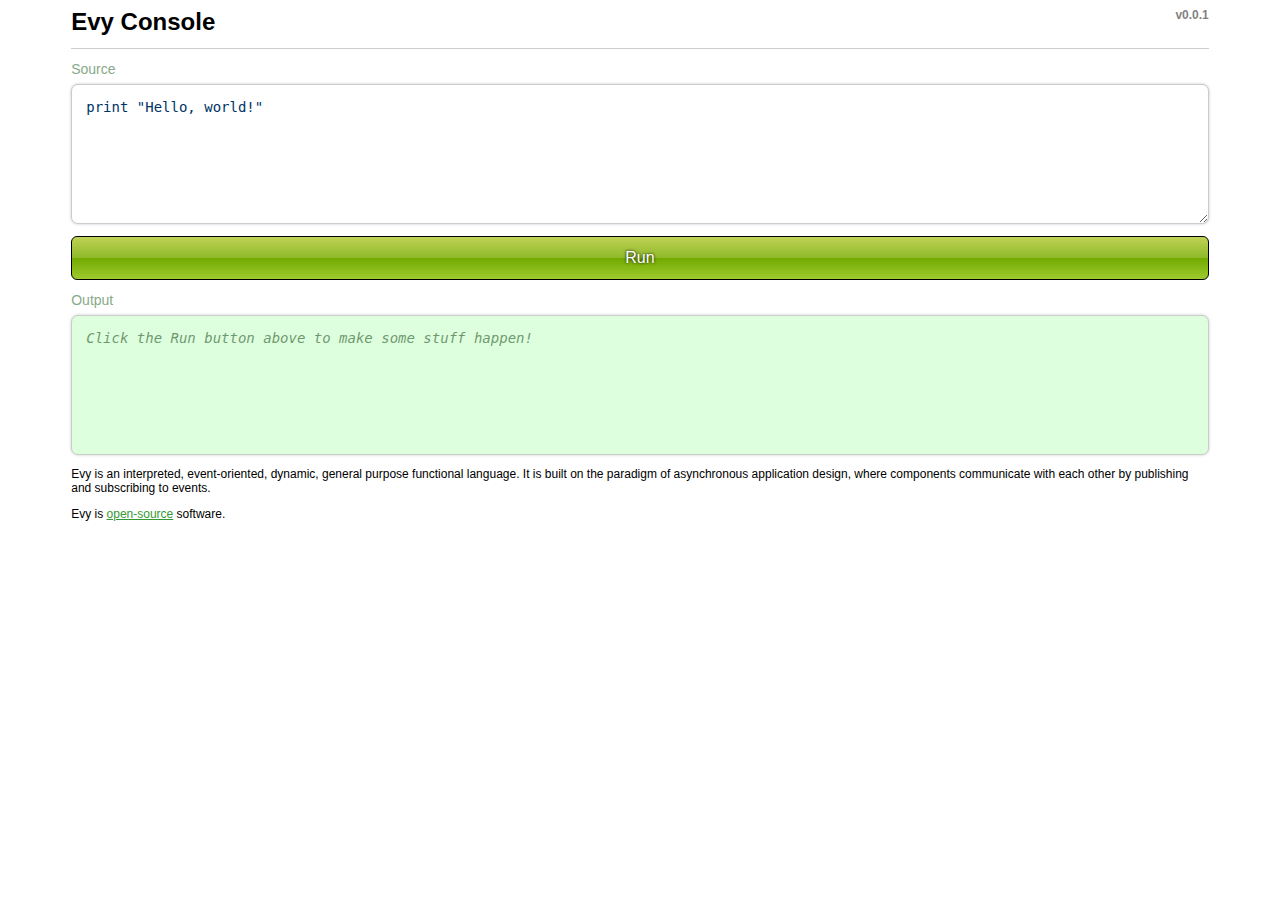
==== implementation/js/index.html @ dc4d90fa "Wired everything back together properly." ====
<!DOCTYPE html>
<html lang="en_US">

  <head>

    <title>Evy Console</title>
    
    <link rel="stylesheet" href="css/structure.css"/>
    <link rel="stylesheet" href="css/colors.css"/>

  </head>
  <body>

    <h1>
      Evy Console
      <span class="version">v0.0.1</span>
    </h1>

    <form id="code" method="get" action="?">
      <label for="source">Source</label>
      <textarea id="source">print "Hello, world!"</textarea>
      <button type="submit" id="run">Run</button>
      <label for="output">Output</label>
      <pre id="output"><em>Click the Run button above to make some stuff happen!</em></pre>
      <div id="time-elapsed"></div>
    </form>
    
    <div class="footer">
      <p>Evy is an interpreted, event-oriented, dynamic, general purpose functional language. It is built on the paradigm of asynchronous application design, where components communicate with each other by publishing and subscribing to events.</p>
      <p>Evy is <a href="https://github.com/twuni/evy">open-source</a> software.</p>
    </div>

    <script src="js/cache.js"></script>
    <script src="js/enumeration.js"></script>
    <script src="js/logging.js"></script>
    <script src="js/collections.js"></script>
    <script src="js/statements.js"></script>
    <script src="js/parser.js"></script>
    <script src="js/tree.js"></script>
    <script src="js/evy.js"></script>
    <script src="js/events/all.js"></script>

    <script>

      document.getElementById("code").addEventListener( "submit", function( event ) {

        event.preventDefault();

        var source = document.getElementById("source").value;
        var output = document.getElementById("output");

        output.innerText = "";

        var before = new Date().getTime();
        var program = new Evy( source );
        program.unsubscribe( "print" );
        program.subscribe( "print", function() {
          output.innerText += arguments[0][0] + "\n";
        } );
        program.execute();
        var after = new Date().getTime();
        
        if( !output.innerText ) {
          output.innerHTML = "<em>No output</em>";
        }
        
        document.getElementById("time-elapsed").innerText = "Executed in " + ( after - before ) + " ms."

      } );

    </script>

  </body>

</html>
---- implementation/js/css/structure.css ----
body {
  font: 14px Arial, Helvetica, sans-serif;
}

h1 {
  width: 90%;
  margin: 0 auto 12px;
  padding: 0 0 12px;
  font-size: 24px;
  border-style: solid;
  border-width: 0 0 1px 0;
  position: relative;
}

h1 .version {
  position: absolute;
  top: 0;
  right: 0;
  font-size: 12px;
}

label {
  display: block;
  width: 90%;
  margin: 0 auto;
}

textarea, #output {
  display: block;
  padding: 1em;
  margin: 0.5em auto;
  width: 90%;
  height: 10em;
  box-sizing: border-box;
  border-radius: 0.5em;
  border-style: solid;
  border-width: 1px;
  font: 14px Consolas, monospace;
}

button {
  display: block;
  width: 90%;
  margin: 12px auto;
  padding: 12px;
  border-style: solid;
  border-width: 1px;
  border-radius: 6px;
  font: 16px Arial, Helvetica, sans-serif;
  cursor: pointer;
}

#time-elapsed {
  margin: 1em auto;
  width: 90%;
  font-size: 12px;
  text-align: right;
}

.footer {
  margin: 1em auto;
  width: 90%;
  font-size: 12px;
}
---- implementation/js/css/colors.css ----
label {
  color: #8A8;
}

h1,
textarea,
#output {
  border-color: #CCC;
}

#source {
  background-color: #FFF;
  color: #036;
  box-shadow: 0 0 3px rgba(0,32,64,0.25);
}

#output {
  background-color: #DFD;
  color: #030;
  box-shadow: 0 0 3px rgba(0,64,32,0.25);
}

button {
  border-color: #000;
  text-shadow: 0 0 3px rgba(0,0,0,1);
  color: #FFF;
  background: rgb(191,210,85);
  background: -moz-linear-gradient(top,  rgba(191,210,85,1) 0%, rgba(142,185,42,1) 50%, rgba(114,170,0,1) 51%, rgba(158,203,45,1) 100%);
  background: -webkit-gradient(linear, left top, left bottom, color-stop(0%,rgba(191,210,85,1)), color-stop(50%,rgba(142,185,42,1)), color-stop(51%,rgba(114,170,0,1)), color-stop(100%,rgba(158,203,45,1)));
  background: -webkit-linear-gradient(top,  rgba(191,210,85,1) 0%,rgba(142,185,42,1) 50%,rgba(114,170,0,1) 51%,rgba(158,203,45,1) 100%);
  background: -o-linear-gradient(top,  rgba(191,210,85,1) 0%,rgba(142,185,42,1) 50%,rgba(114,170,0,1) 51%,rgba(158,203,45,1) 100%);
  background: -ms-linear-gradient(top,  rgba(191,210,85,1) 0%,rgba(142,185,42,1) 50%,rgba(114,170,0,1) 51%,rgba(158,203,45,1) 100%);
  background: linear-gradient(top,  rgba(191,210,85,1) 0%,rgba(142,185,42,1) 50%,rgba(114,170,0,1) 51%,rgba(158,203,45,1) 100%);
  filter: progid:DXImageTransform.Microsoft.gradient( startColorstr='#bfd255', endColorstr='#9ecb2d',GradientType=0 );
}

button:hover {
  background: rgb(196,213,97);
  background: -moz-linear-gradient(top,  rgba(196,213,97,1) 0%, rgba(155,202,46,1) 50%, rgba(129,194,0,1) 51%, rgba(167,211,55,1) 100%);
  background: -webkit-gradient(linear, left top, left bottom, color-stop(0%,rgba(196,213,97,1)), color-stop(50%,rgba(155,202,46,1)), color-stop(51%,rgba(129,194,0,1)), color-stop(100%,rgba(167,211,55,1)));
  background: -webkit-linear-gradient(top,  rgba(196,213,97,1) 0%,rgba(155,202,46,1) 50%,rgba(129,194,0,1) 51%,rgba(167,211,55,1) 100%);
  background: -o-linear-gradient(top,  rgba(196,213,97,1) 0%,rgba(155,202,46,1) 50%,rgba(129,194,0,1) 51%,rgba(167,211,55,1) 100%);
  background: -ms-linear-gradient(top,  rgba(196,213,97,1) 0%,rgba(155,202,46,1) 50%,rgba(129,194,0,1) 51%,rgba(167,211,55,1) 100%);
  background: linear-gradient(top,  rgba(196,213,97,1) 0%,rgba(155,202,46,1) 50%,rgba(129,194,0,1) 51%,rgba(167,211,55,1) 100%);
  filter: progid:DXImageTransform.Microsoft.gradient( startColorstr='#c4d561', endColorstr='#a7d337',GradientType=0 );
}

button:active {
  background: rgb(210,234,76);
  background: -moz-linear-gradient(top,  rgba(210,234,76,1) 0%, rgba(164,225,23,1) 50%, rgba(129,194,0,1) 51%, rgba(176,233,33,1) 100%);
  background: -webkit-gradient(linear, left top, left bottom, color-stop(0%,rgba(210,234,76,1)), color-stop(50%,rgba(164,225,23,1)), color-stop(51%,rgba(129,194,0,1)), color-stop(100%,rgba(176,233,33,1)));
  background: -webkit-linear-gradient(top,  rgba(210,234,76,1) 0%,rgba(164,225,23,1) 50%,rgba(129,194,0,1) 51%,rgba(176,233,33,1) 100%);
  background: -o-linear-gradient(top,  rgba(210,234,76,1) 0%,rgba(164,225,23,1) 50%,rgba(129,194,0,1) 51%,rgba(176,233,33,1) 100%);
  background: -ms-linear-gradient(top,  rgba(210,234,76,1) 0%,rgba(164,225,23,1) 50%,rgba(129,194,0,1) 51%,rgba(176,233,33,1) 100%);
  background: linear-gradient(top,  rgba(210,234,76,1) 0%,rgba(164,225,23,1) 50%,rgba(129,194,0,1) 51%,rgba(176,233,33,1) 100%);
  filter: progid:DXImageTransform.Microsoft.gradient( startColorstr='#d2ea4c', endColorstr='#b0e921',GradientType=0 );
}

#output em,
#time-elapsed,
h1 .version {
  opacity: 0.5;
}

a {
  color: #393;
}
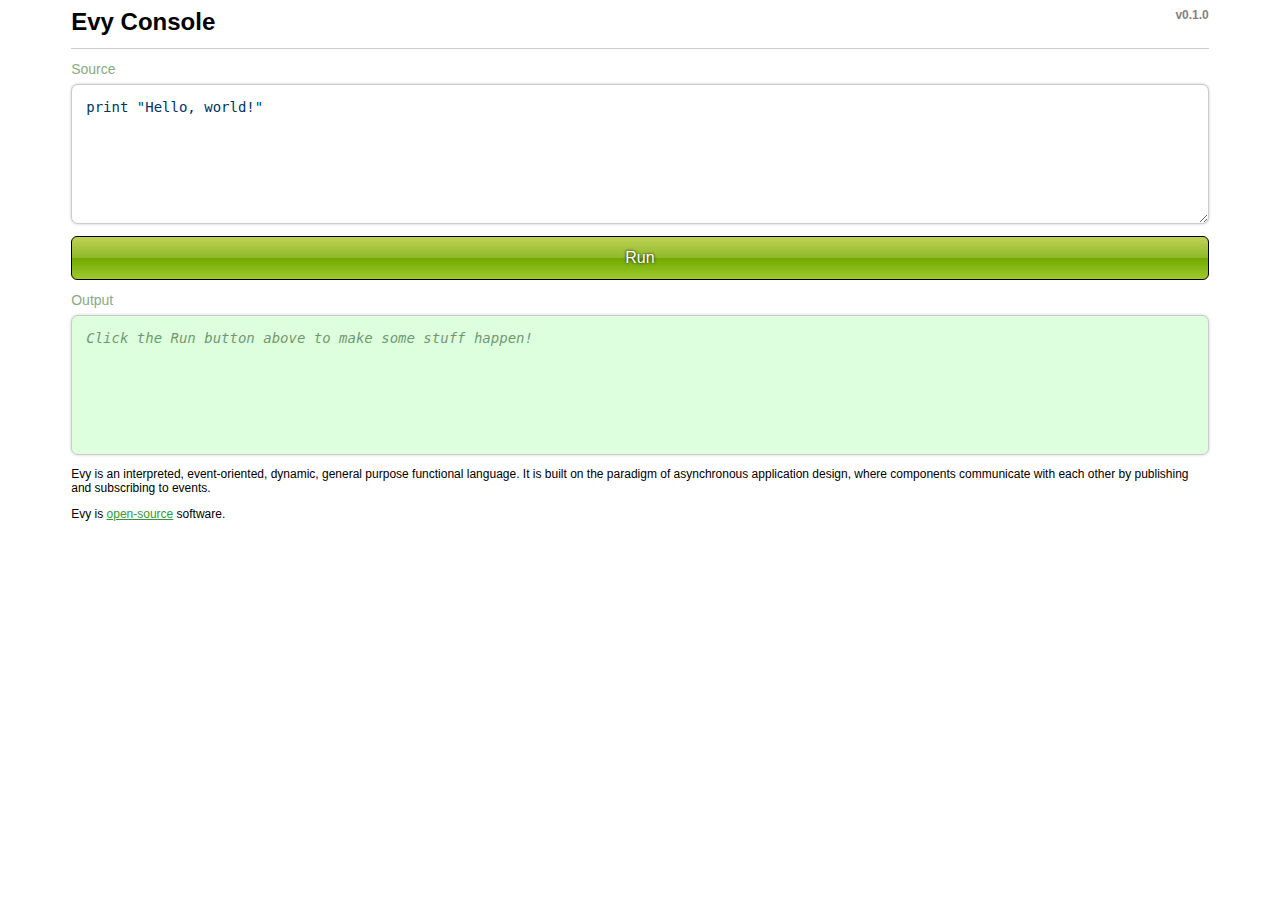
==== commit be9c6b8f: "Updating JavaScript implementation version number to 0.1.0 to indicate the milestone achieved with s" ====
--- a/implementation/js/index.html
+++ b/implementation/js/index.html
@@ -13,7 +13,7 @@
 
     <h1>
       Evy Console
-      <span class="version">v0.0.1</span>
+      <span class="version">v0.1.0</span>
     </h1>
 
     <form id="code" method="get" action="?">
@@ -30,11 +30,11 @@
       <p>Evy is <a href="https://github.com/twuni/evy">open-source</a> software.</p>
     </div>
 
+    <script src="js/clone.js"></script>
     <script src="js/cache.js"></script>
     <script src="js/enumeration.js"></script>
     <script src="js/logging.js"></script>
     <script src="js/collections.js"></script>
-    <script src="js/statements.js"></script>
     <script src="js/parser.js"></script>
     <script src="js/tree.js"></script>
     <script src="js/evy.js"></script>
@@ -52,12 +52,17 @@
         output.innerText = "";
 
         var before = new Date().getTime();
-        var program = new Evy( source );
-        program.unsubscribe( "print" );
-        program.subscribe( "print", function() {
-          output.innerText += arguments[0][0] + "\n";
+
+        var evy = new Evy( source );
+        evy.unsubscribe( "print" );
+        evy.subscribe( "print", function() {
+          var message = [];
+          for( var i = 0; i < arguments.length; i++ ) {
+            message.push( arguments[i][arguments[i].length-1] );
+          }
+          output.innerText += message.join(" ") + "\n";
         } );
-        program.execute();
+        evy.execute();
         var after = new Date().getTime();
         
         if( !output.innerText ) {
--- a/implementation/js/css/structure.css
+++ b/implementation/js/css/structure.css
@@ -30,7 +30,7 @@
   padding: 1em;
   margin: 0.5em auto;
   width: 90%;
-  height: 10em;
+  min-height: 10em;
   box-sizing: border-box;
   border-radius: 0.5em;
   border-style: solid;
